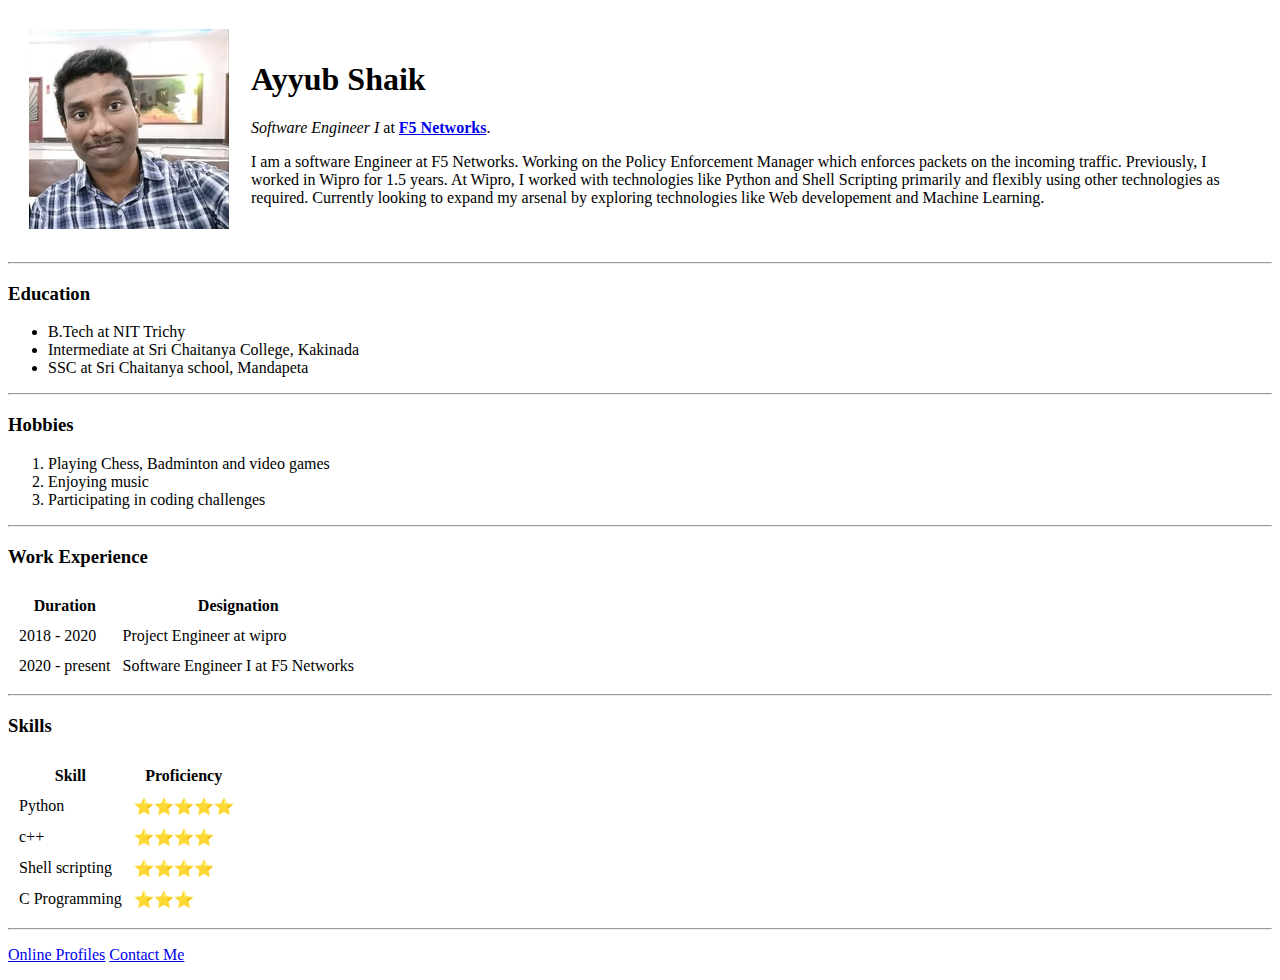
==== index.html @ 0f40a6e2 "First commit" ====
<!DOCTYPE html>
<html lang="en" dir="ltr">

<head>
  <meta charset="utf-8">
  <title>Ayyub's Here</title>
</head>

<body>
  <table cellspacing="20">
    <tr>
      <td> <img src="../Images/ayyub.jpg" width="200" height="200"> </td>
      <td>
        <h1>Ayyub Shaik</h1>
        <p> <em>Software Engineer I</em> at <strong><a href="https://www.f5.com/">F5 Networks</a></strong>. </p>
        <p>
          I am a software Engineer at F5 Networks. Working on the Policy Enforcement Manager which enforces packets on the incoming traffic. Previously, I
          worked in Wipro for 1.5 years. At Wipro, I worked with technologies like Python and Shell Scripting primarily and flexibly using other technologies
          as required. Currently looking to expand my arsenal by exploring technologies like Web developement and Machine Learning.
        </p>
      </td>
    </tr>
  </table>
  <hr>

  <h3>Education</h3>
  <ul>
    <li>B.Tech at NIT Trichy</li>
    <li>Intermediate at Sri Chaitanya College, Kakinada</li>
    <li>SSC at Sri Chaitanya school, Mandapeta</li>
  </ul>
  <hr>

  <h3>Hobbies</h3>
  <ol>
    <li>Playing Chess, Badminton and video games</li>
    <li>Enjoying music</li>
    <li>Participating in coding challenges</li>
  </ol>
  <hr>

  <h3>Work Experience</h3>
  <table cellspacing="10">
    <thead>
      <tr>
        <th>Duration</th>
        <th>Designation</th>
      </tr>
    </thead>

    <tbody>
      <tr>
        <td>2018 - 2020</td>
        <td>Project Engineer at wipro</td>
      </tr>
      <tr>
        <td>2020 - present</td>
        <td>Software Engineer I at F5 Networks</td>
      </tr>
    </tbody>

    <tfoot>
    </tfoot>
  </table>
  <hr>

  <h3>Skills</h3>
  <table cellspacing="10">
    <thead>
      <th>Skill</th>
      <th>Proficiency</th>
    </thead>
    <tbody>
      <tr>
        <td>Python</td>
        <td>⭐⭐⭐⭐⭐</td>
      </tr>
      <tr>
        <td>c++</td>
        <td>⭐⭐⭐⭐</td>
      </tr>
      <tr>
        <td>Shell scripting</td>
        <td>⭐⭐⭐⭐</td>
      </tr>
      <tr>
        <td>C Programming</td>
        <td>⭐⭐⭐</td>
      </tr>
    </tbody>
  </table>
  <hr>

  <p> <a href="Profiles.html">Online Profiles</a> <a href="Contact.html">Contact Me</a> </p>

</body>

</html>
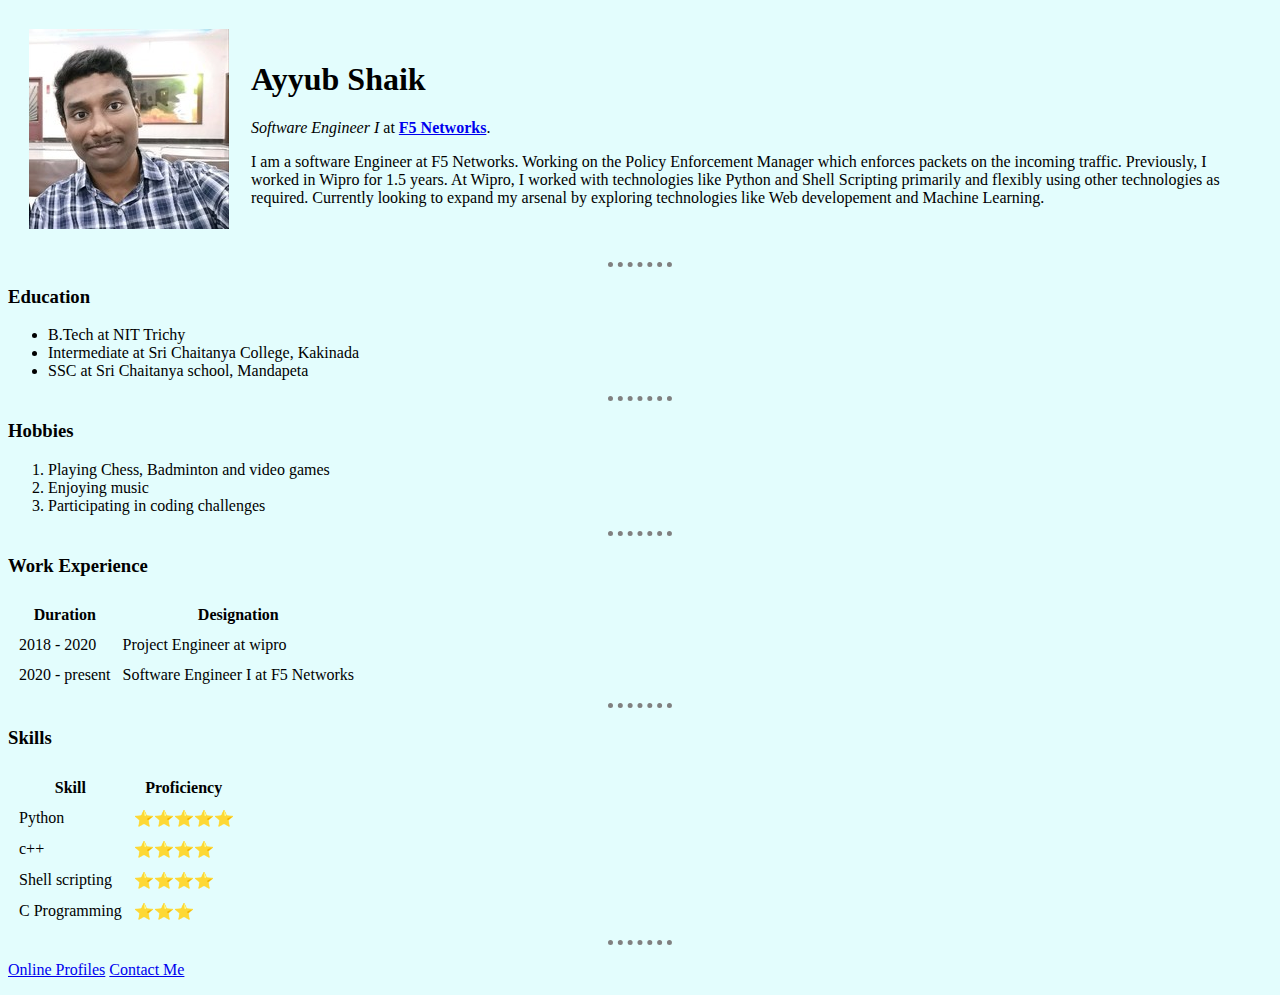
==== commit cd42e37b: "CSS styling to background and horizontal rules" ====
--- a/index.html
+++ b/index.html
@@ -4,12 +4,25 @@
 <head>
   <meta charset="utf-8">
   <title>Ayyub's Here</title>
+  <style media="screen">
+    body {
+      background-color: #e3fdfd;
+    }
+
+    hr {
+      border-style: dotted none none;
+      border-width: 5px;
+      border-color: grey;
+      height: 0px;
+      width: 5%;
+    }
+  </style>
 </head>
 
 <body>
   <table cellspacing="20">
     <tr>
-      <td> <img src="../Images/ayyub.jpg" width="200" height="200"> </td>
+      <td> <img src="Images/ayyub.jpg" width="200" height="200"> </td>
       <td>
         <h1>Ayyub Shaik</h1>
         <p> <em>Software Engineer I</em> at <strong><a href="https://www.f5.com/">F5 Networks</a></strong>. </p>
@@ -91,7 +104,7 @@
   </table>
   <hr>
 
-  <p> <a href="Profiles.html">Online Profiles</a> <a href="Contact.html">Contact Me</a> </p>
+  <p> <a href="bin/Profiles.html">Online Profiles</a> <a href="bin/Contact.html">Contact Me</a> </p>
 
 </body>
 
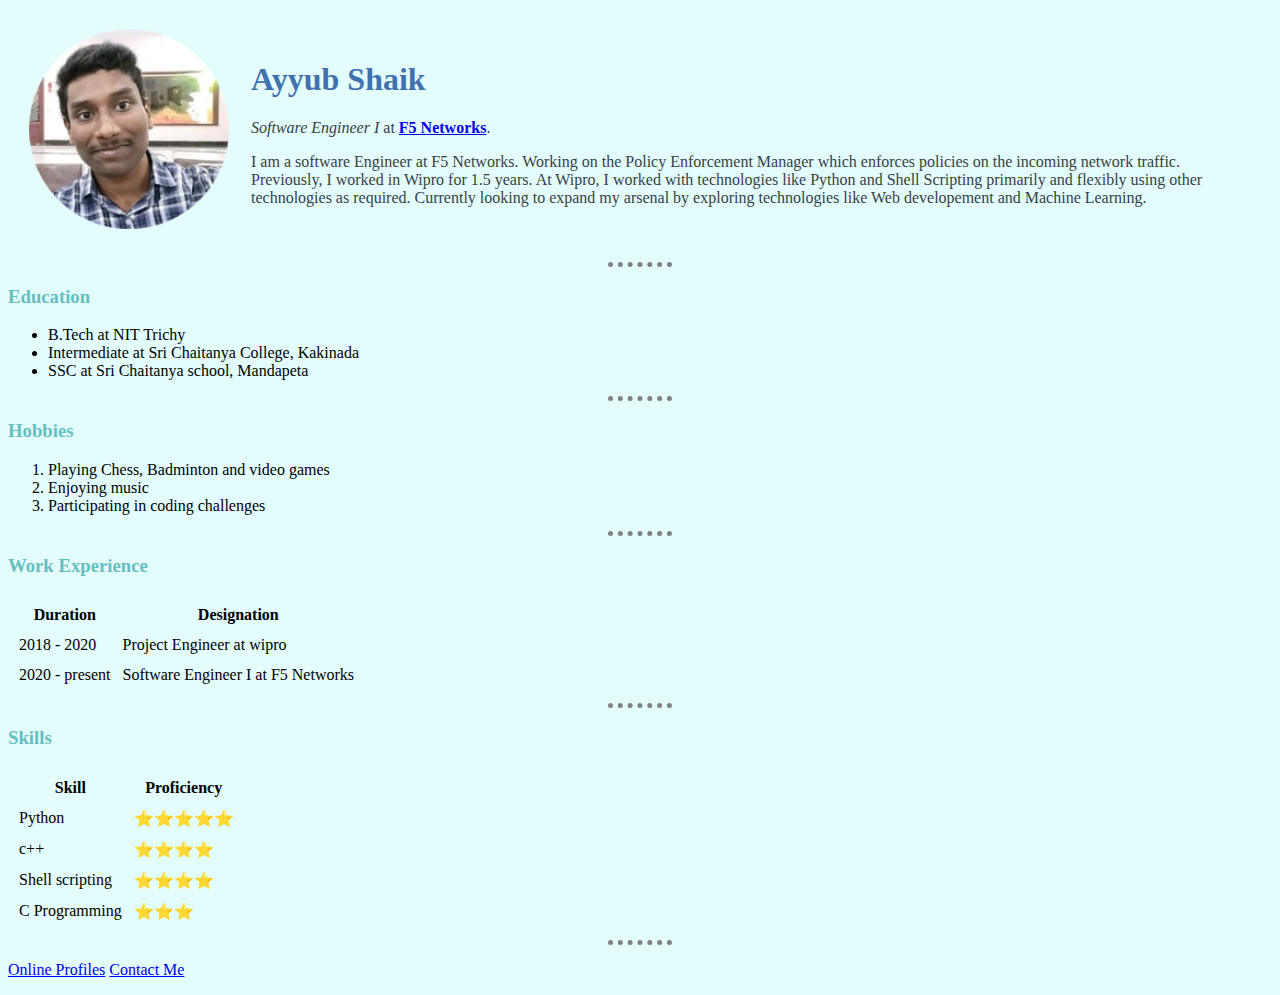
==== commit 5fece5ca: "Eternal CSS styling and additional image added" ====
--- a/index.html
+++ b/index.html
@@ -3,31 +3,19 @@
 
 <head>
   <meta charset="utf-8">
-  <title>Ayyub's Here</title>
-  <style media="screen">
-    body {
-      background-color: #e3fdfd;
-    }
-
-    hr {
-      border-style: dotted none none;
-      border-width: 5px;
-      border-color: grey;
-      height: 0px;
-      width: 5%;
-    }
-  </style>
+  <title>Ayyub's online resume</title>
+  <link rel="stylesheet" href="css/styles.css">
 </head>
 
 <body>
   <table cellspacing="20">
     <tr>
-      <td> <img src="Images/ayyub.jpg" width="200" height="200"> </td>
+      <td> <img src="Images/ayyub.png" width="200" height="200"> </td>
       <td>
         <h1>Ayyub Shaik</h1>
-        <p> <em>Software Engineer I</em> at <strong><a href="https://www.f5.com/">F5 Networks</a></strong>. </p>
-        <p>
-          I am a software Engineer at F5 Networks. Working on the Policy Enforcement Manager which enforces packets on the incoming traffic. Previously, I
+        <p style="color: #393e46"> <em>Software Engineer I</em> at <strong><a href="https://www.f5.com/">F5 Networks</a></strong>. </p>
+        <p style="color: #393e46">
+          I am a software Engineer at F5 Networks. Working on the Policy Enforcement Manager which enforces policies on the incoming network traffic. Previously, I
           worked in Wipro for 1.5 years. At Wipro, I worked with technologies like Python and Shell Scripting primarily and flexibly using other technologies
           as required. Currently looking to expand my arsenal by exploring technologies like Web developement and Machine Learning.
         </p>
@@ -104,7 +92,7 @@
   </table>
   <hr>
 
-  <p> <a href="bin/Profiles.html">Online Profiles</a> <a href="bin/Contact.html">Contact Me</a> </p>
+  <p> <a href="bin/Profiles.html">Online Profiles</a>  <a href="bin/Contact.html">Contact Me</a> </p>
 
 </body>
 
--- a/css/styles.css
+++ b/css/styles.css
@@ -0,0 +1,18 @@
+body {
+  background-color: #e3fdfd;
+}
+
+hr {
+  border-style: dotted none none;
+  border-width: 5px;
+  border-color: grey;
+  width: 5%;
+}
+
+h1 {
+  color: #3f72af;
+}
+
+h3 {
+  color: #66BFBF;
+}
